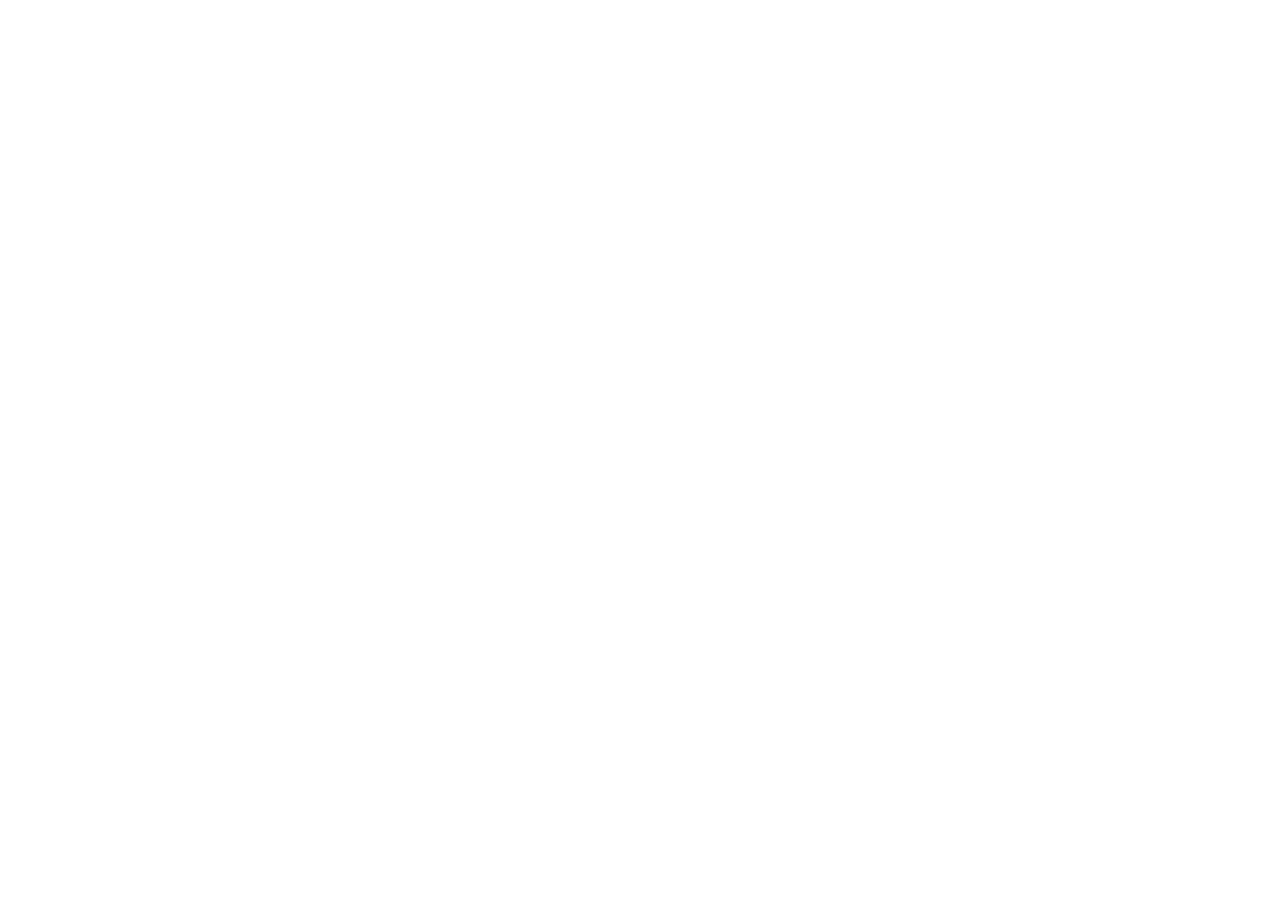
==== index.html @ 9edabf7b "ändere html Datei" ====
<!DOCTYPE html>
<html lang="en">
<head>
    <meta charset="UTF-8">
    <meta name="bilal" content="width=device-width, initial-scale=1.0">
    <title>Aufgabe-HTML</title>
</head>
<body>
    
</body>
</html>
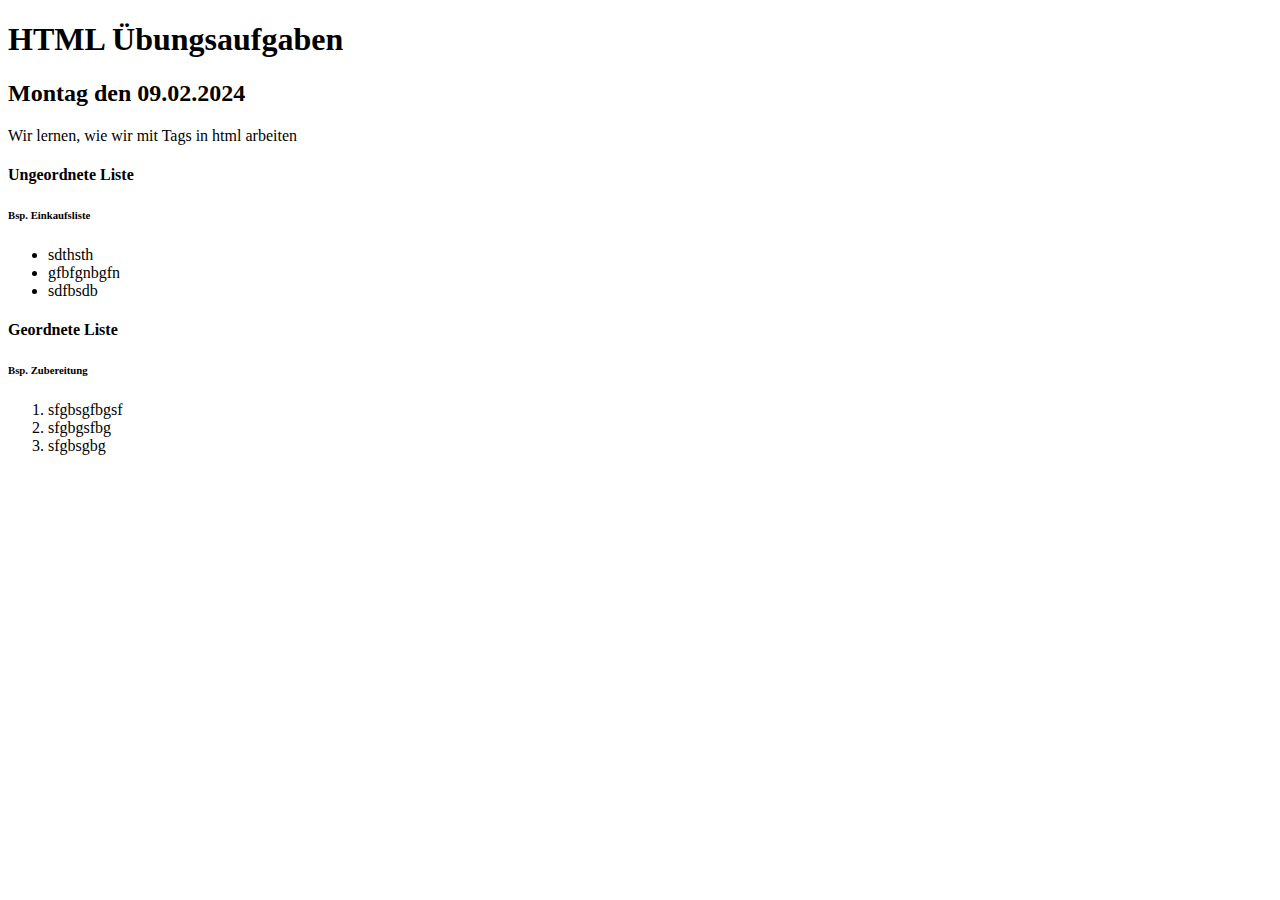
==== commit 1b512ab7: "füge TAGs hinzu" ====
--- a/index.html
+++ b/index.html
@@ -2,10 +2,28 @@
 <html lang="en">
 <head>
     <meta charset="UTF-8">
-    <meta name="bilal" content="width=device-width, initial-scale=1.0">
+    <meta name="viewport" content="width=device-width, initial-scale=1.0">
+    <meta name="author" content="Bilal">
     <title>Aufgabe-HTML</title>
 </head>
 <body>
-    
+    <h1>HTML Übungsaufgaben</h1>
+    <h2>Montag den 09.02.2024</h2>
+    <p>Wir lernen, wie wir mit Tags in html arbeiten</p>
+    <h4>Ungeordnete Liste</h4>
+    <h6>Bsp. Einkaufsliste</h6>
+    <ul>
+        <li>sdthsth</li>
+        <li>gfbfgnbgfn</li>
+        <li>sdfbsdb</li>
+    </ul>
+    <h4>Geordnete Liste</h4>
+    <h6>Bsp. Zubereitung</h6>
+
+    <ol>
+        <li>sfgbsgfbgsf</li>
+        <li>sfgbgsfbg</li>
+        <li>sfgbsgbg</li>
+    </ol>
 </body>
 </html>